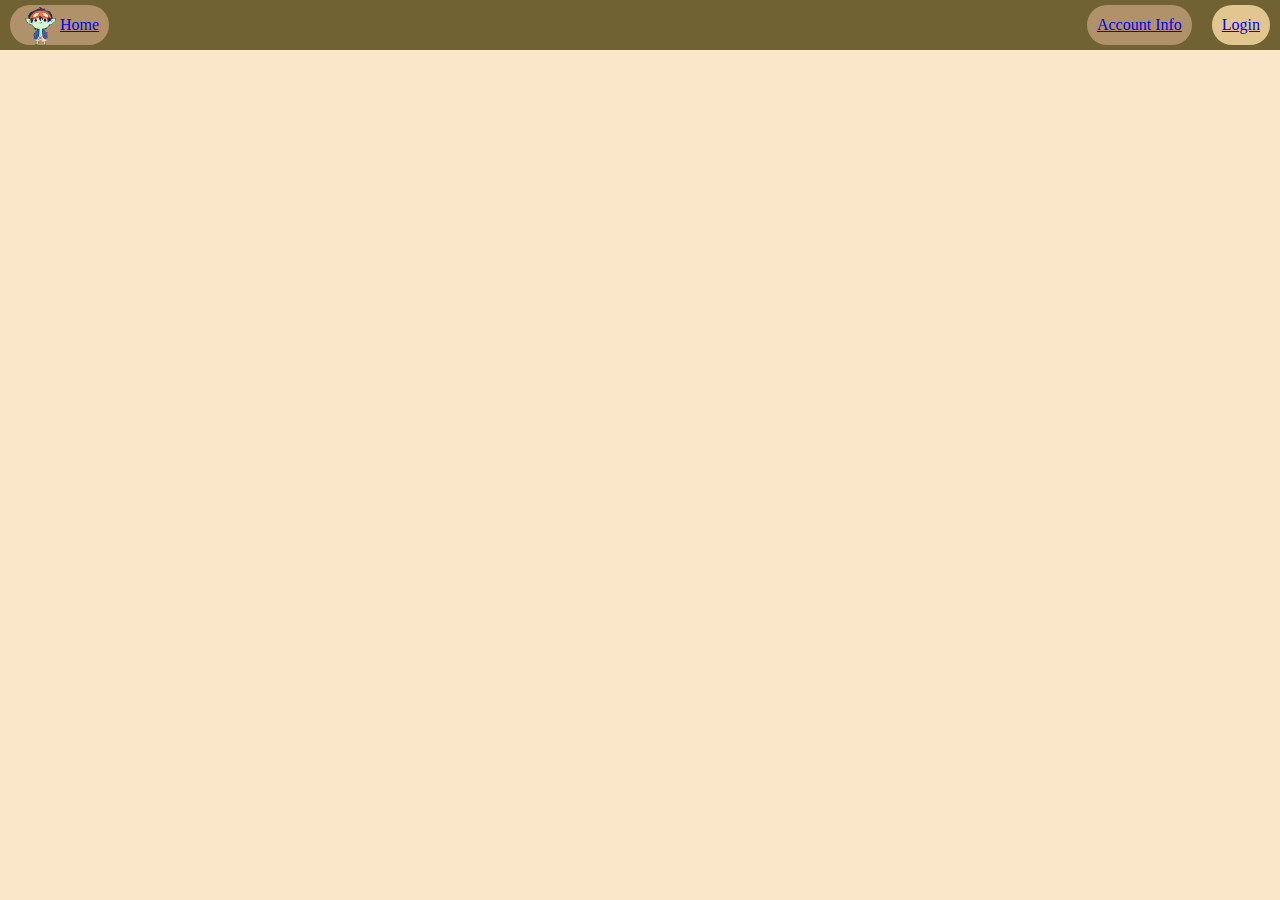
==== index.html @ e78fde4d "We have ourselves a nav bar" ====
<!DOCTYPE html>
<html lang="en">
<head>
    <meta charset="UTF-8">
    <meta name="viewport" content="width=device-width, initial-scale=1.0">
    <link rel="stylesheet" href="./styles/style.css">
    <title>Strongbox Storage and Cataloging</title>
</head>
<body>
    <nav>
        <a href="./index.html"><img src="images/logo.png"> Home</a>
        <a href="./pages/account.html">Account Info</a>
        <a href="./pages/login.html">Login</a>
    </nav>
</body>
</html>
---- styles/style.css ----
/* Color selection
Darker
#706233
#B0926A
#E1C78F
#FAE7C9
Lighter
*/
body{
    margin: 0;
    padding: 0;
    background-color: #FAE7C9;
    display:flex;
}
nav {/*Basic Information for Navigation Bar*/
    background-color: #706233;
    height: 50px;
    width: 100%;
    align-items: center;
    display:flex;
}
nav a{/*Here is what links in Nav do*/
    display: flex;
    background-color: #B0926A;
    height: 80%;
    align-items: center;
    padding-left: 10px;
    padding-right: 10px;
    border-radius: 25px;
    margin: 10px;
}
nav a img{/*Here is what Images in Nav do*/
    height: 100%;
}
nav a:nth-child(2){
    margin-left: auto;
}
nav a:last-child{
background-color: #E1C78F;
}
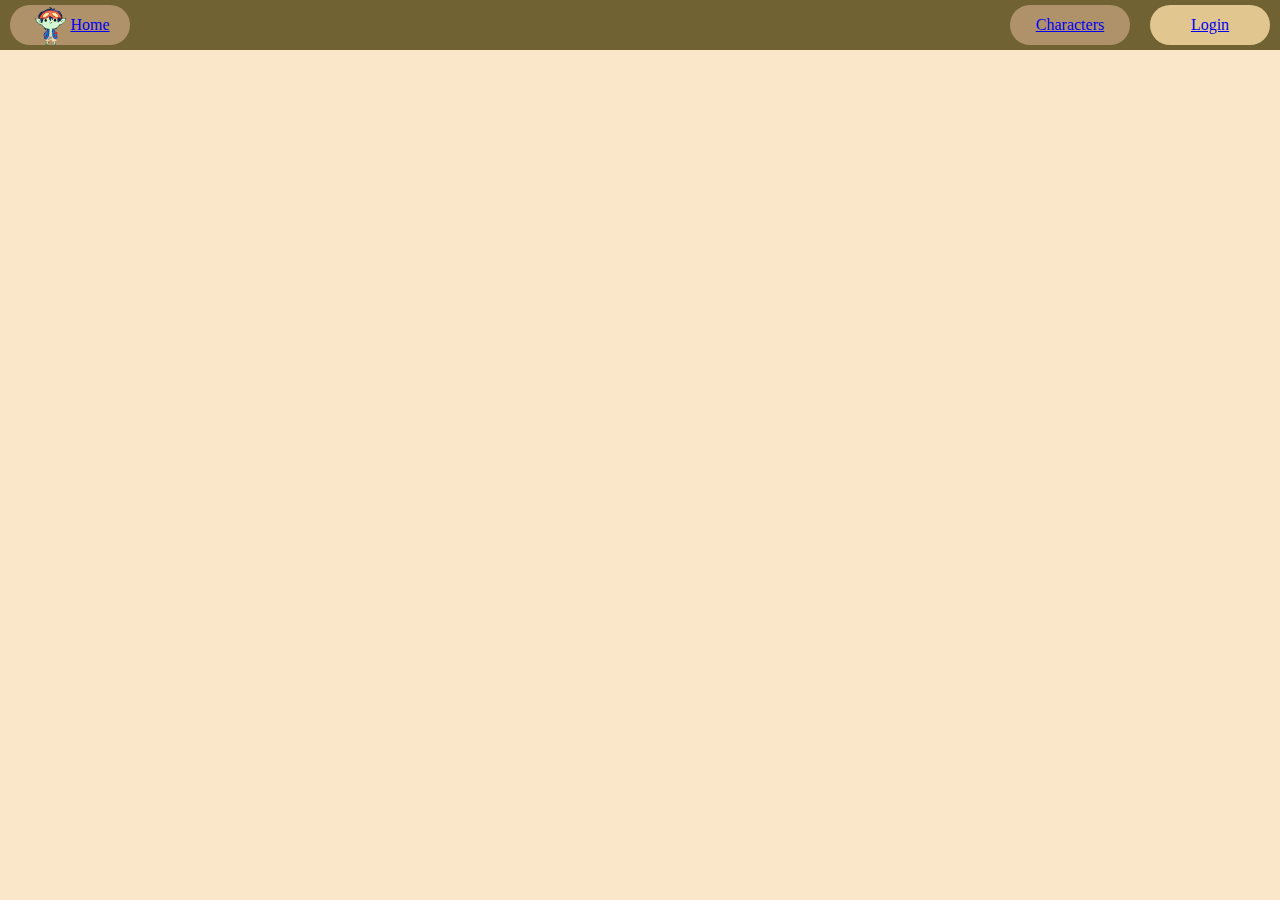
==== commit a72418e7: "Renamed some files, Removed some files, added Animations" ====
--- a/index.html
+++ b/index.html
@@ -9,7 +9,7 @@
 <body>
     <nav>
         <a href="./index.html"><img src="images/logo.png"> Home</a>
-        <a href="./pages/account.html">Account Info</a>
+        <a href="./pages/characters.html">Characters</a>
         <a href="./pages/login.html">Login</a>
     </nav>
 </body>
--- a/styles/style.css
+++ b/styles/style.css
@@ -6,13 +6,17 @@
 #FAE7C9
 Lighter
 */
+@import url('https://fonts.googleapis.com/css2?family=Audiowide&display=swap');
+@import url('https://fonts.googleapis.com/css2?family=Allison&family=Audiowide&display=swap');
 body{
     margin: 0;
     padding: 0;
     background-color: #FAE7C9;
     display:flex;
+    /* font-family: 'Audiowide'; */
 }
 nav {/*Basic Information for Navigation Bar*/
+    position:fixed;
     background-color: #706233;
     height: 50px;
     width: 100%;
@@ -24,10 +28,17 @@
     background-color: #B0926A;
     height: 80%;
     align-items: center;
+    justify-content: center;
     padding-left: 10px;
     padding-right: 10px;
     border-radius: 25px;
     margin: 10px;
+    width: 100px;
+    transition-property: width;
+    transition-duration: 1.5s;
+}
+nav a:hover{/*Here is what links in Nav do*/
+    width: 150px;
 }
 nav a img{/*Here is what Images in Nav do*/
     height: 100%;
@@ -36,5 +47,93 @@
     margin-left: auto;
 }
 nav a:last-child{
-background-color: #E1C78F;
+    background-color: #E1C78F;
+}
+section{
+    display: flex;
+    justify-content: center;
+    flex-wrap: wrap;
+}
+section:first-of-type{
+    margin-top: 50px;
+    width: 100%;
+}
+fieldset{
+    display: flex;
+    flex-direction: column;
+}
+select{
+    width: 177px;
+    display: flex;
+    justify-content: flex-end;
+}
+.row {
+    display: flex;
+    justify-content: space-between;
+}
+/*.row:last-child {
+     margin-left: auto;
+} */
+.card {
+    display: flex;
+    flex-direction: column;
+    width: 23%;
+    min-width: 400px;
+    margin: 5px;
+    padding: 5px;
+    border-radius: 5px;
+    background-color: #B0926A;
+    align-items: center;
+}
+.card img{
+    width: 100%;
+}
+.card h1{
+    margin: 0;
+    font-size: 35px;
+}
+.card p{
+    font-size: 15px;
+}
+.login {
+    display: flex;
+    flex-direction: column;
+    align-items: center;
+    min-width: 400px;
+    margin: 5px;
+    padding: 5px;
+    border-radius: 5px;
+    background-color: #B0926A;
+}
+.login label{
+    display:flex;
+    justify-content: flex-end;
+    margin-bottom: 3px;
+}
+.register {
+    display: flex;
+    flex-direction: column;
+    align-items: center;
+    min-width: 400px;
+    margin: 5px;
+    padding: 5px;
+    border-radius: 5px;
+    background-color: #B0926A;
+}
+.register label{
+    display:flex;
+    justify-content: flex-end;
+    margin-bottom: 3px;
+}
+/* #genshin {
+    
+}
+#starrail {
+
+}  */
+#genshin h1{
+    font-family: 'Allison';
+}
+#starrail h1{
+    font-family: 'Audiowide';
 }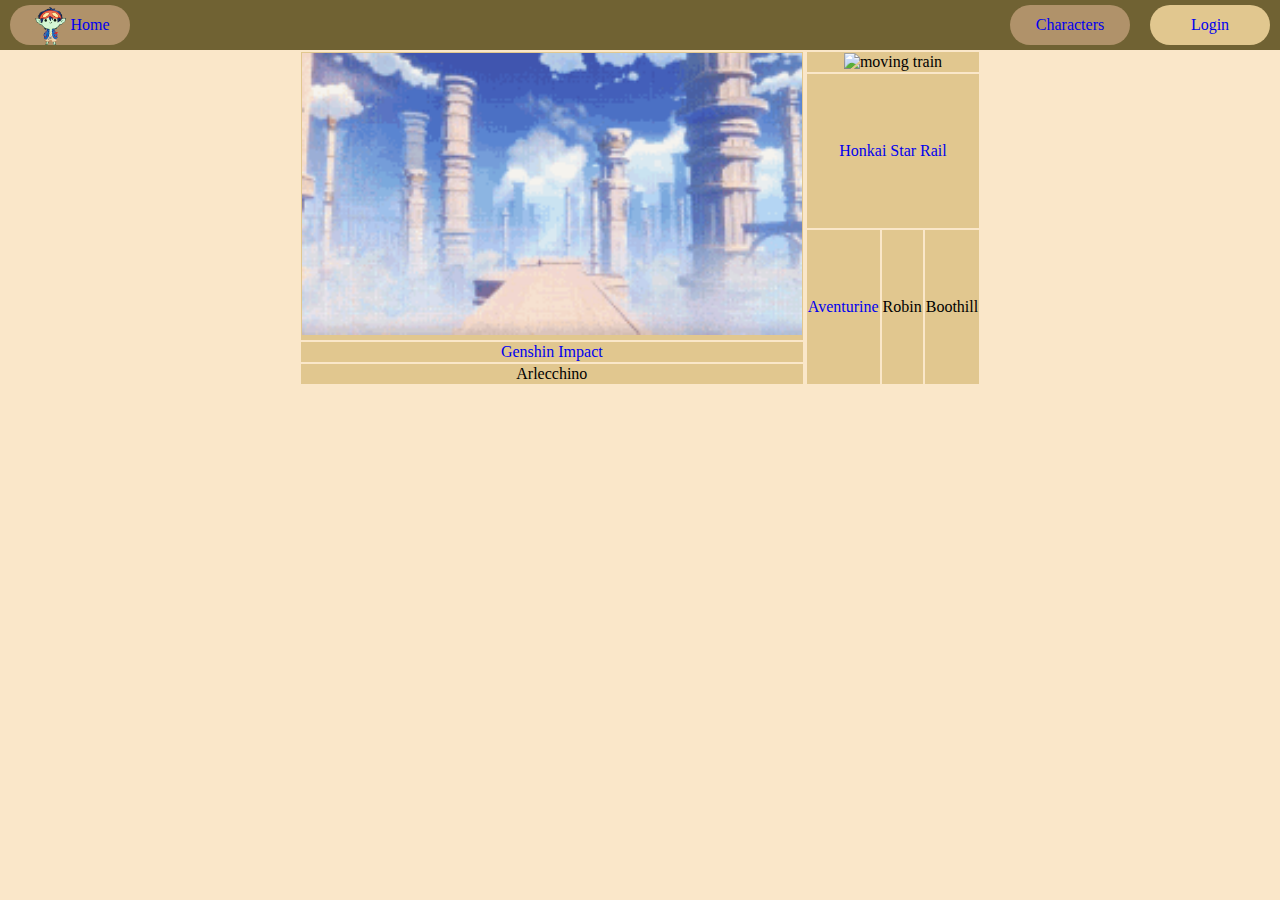
==== commit adb144f2: "Final Commit. It's not perfect, but it works" ====
--- a/index.html
+++ b/index.html
@@ -5,6 +5,11 @@
     <meta name="viewport" content="width=device-width, initial-scale=1.0">
     <link rel="stylesheet" href="./styles/style.css">
     <title>Strongbox Storage and Cataloging</title>
+    <style>
+        td img{
+            width: 500px;
+        }
+    </style>
 </head>
 <body>
     <nav>
@@ -12,5 +17,53 @@
         <a href="./pages/characters.html">Characters</a>
         <a href="./pages/login.html">Login</a>
     </nav>
+    <section>
+        <div class="row">
+            <div>
+
+            </div>
+        <table>
+            <thead>
+                <tr>
+                    <td colspan="3">
+                        <img src="./images/Impact-loading.gif" alt="moving train">
+                    </td>
+                </tr>
+            </thead>
+            <tr>
+                <td colspan="3">
+                    <a href="https://genshin.hoyoverse.com/en/" target="_blank">Genshin Impact</a>
+                </td>
+            </tr>
+            <tr>
+                <td colspan="3">
+                    Arlecchino
+                </td>
+            </tr>
+        </table>
+        <table>
+            <thead>
+                <td colspan="3">
+                    <img src="./images/HSR-loading.gif" alt="moving train">
+                </td>
+            </thead>
+            <tr>
+                <td colspan="3">
+                    <a href="https://hsr.hoyoverse.com/en-us/" target="_blank">Honkai Star Rail</a>
+                </td>
+            </tr>
+            <tr>
+                <td>
+                    <a href="https://genshin.gg/star-rail/characters/aventurine/" target="_blank">Aventurine</a>
+                </td>
+                <td>
+                    Robin
+                </td>
+                <td>
+                    Boothill
+                </td>
+            </tr>
+        </table>
+    </section>
 </body>
 </html>--- a/styles/style.css
+++ b/styles/style.css
@@ -34,6 +34,7 @@
     border-radius: 25px;
     margin: 10px;
     width: 100px;
+    text-decoration: none;
     transition-property: width;
     transition-duration: 1.5s;
 }
@@ -66,6 +67,23 @@
     width: 177px;
     display: flex;
     justify-content: flex-end;
+}
+table{
+    text-align: center;
+}
+thead td{
+    background-color: #E1C78F;
+}
+td{
+    background-color: #E1C78F;    
+    transition-property: background-color;
+    transition-duration: 1.5s;
+}
+td a{
+    text-decoration: none;
+}
+td:hover{
+    background-color: #B0926A;
 }
 .row {
     display: flex;
